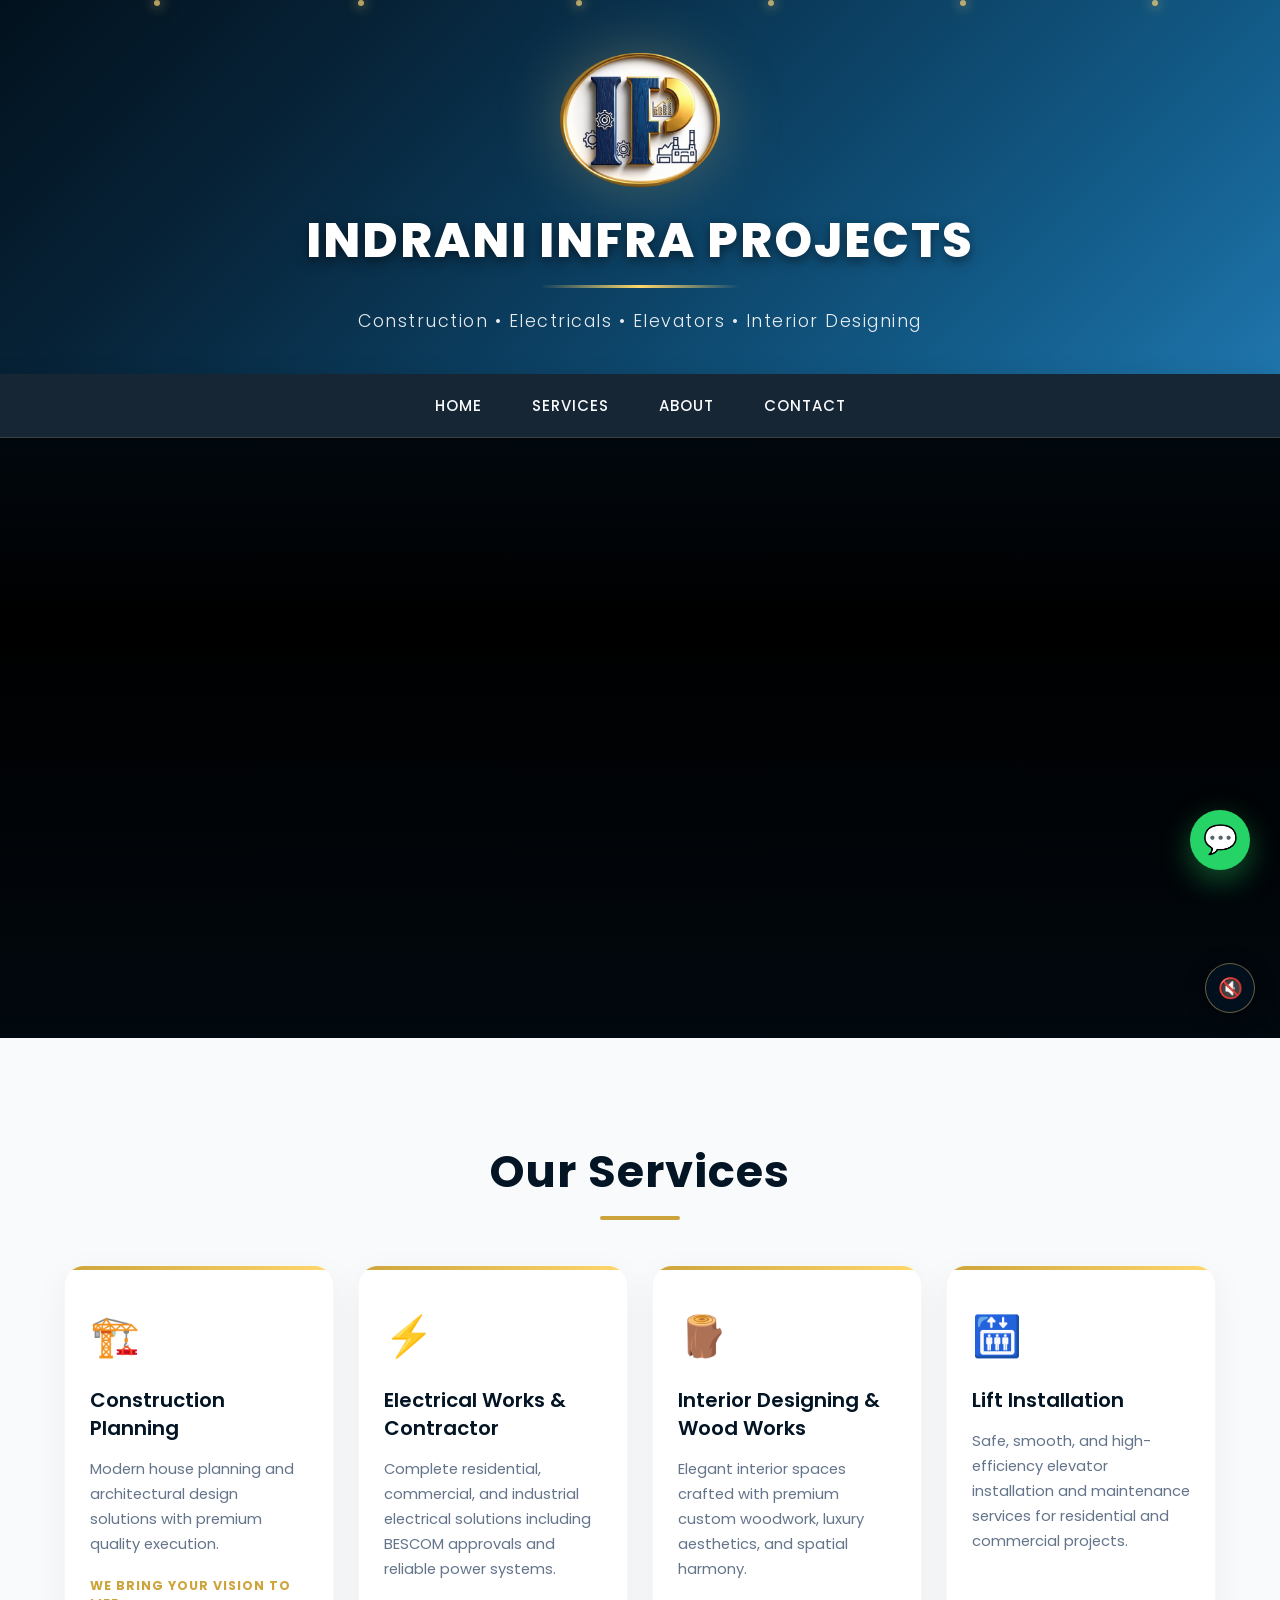
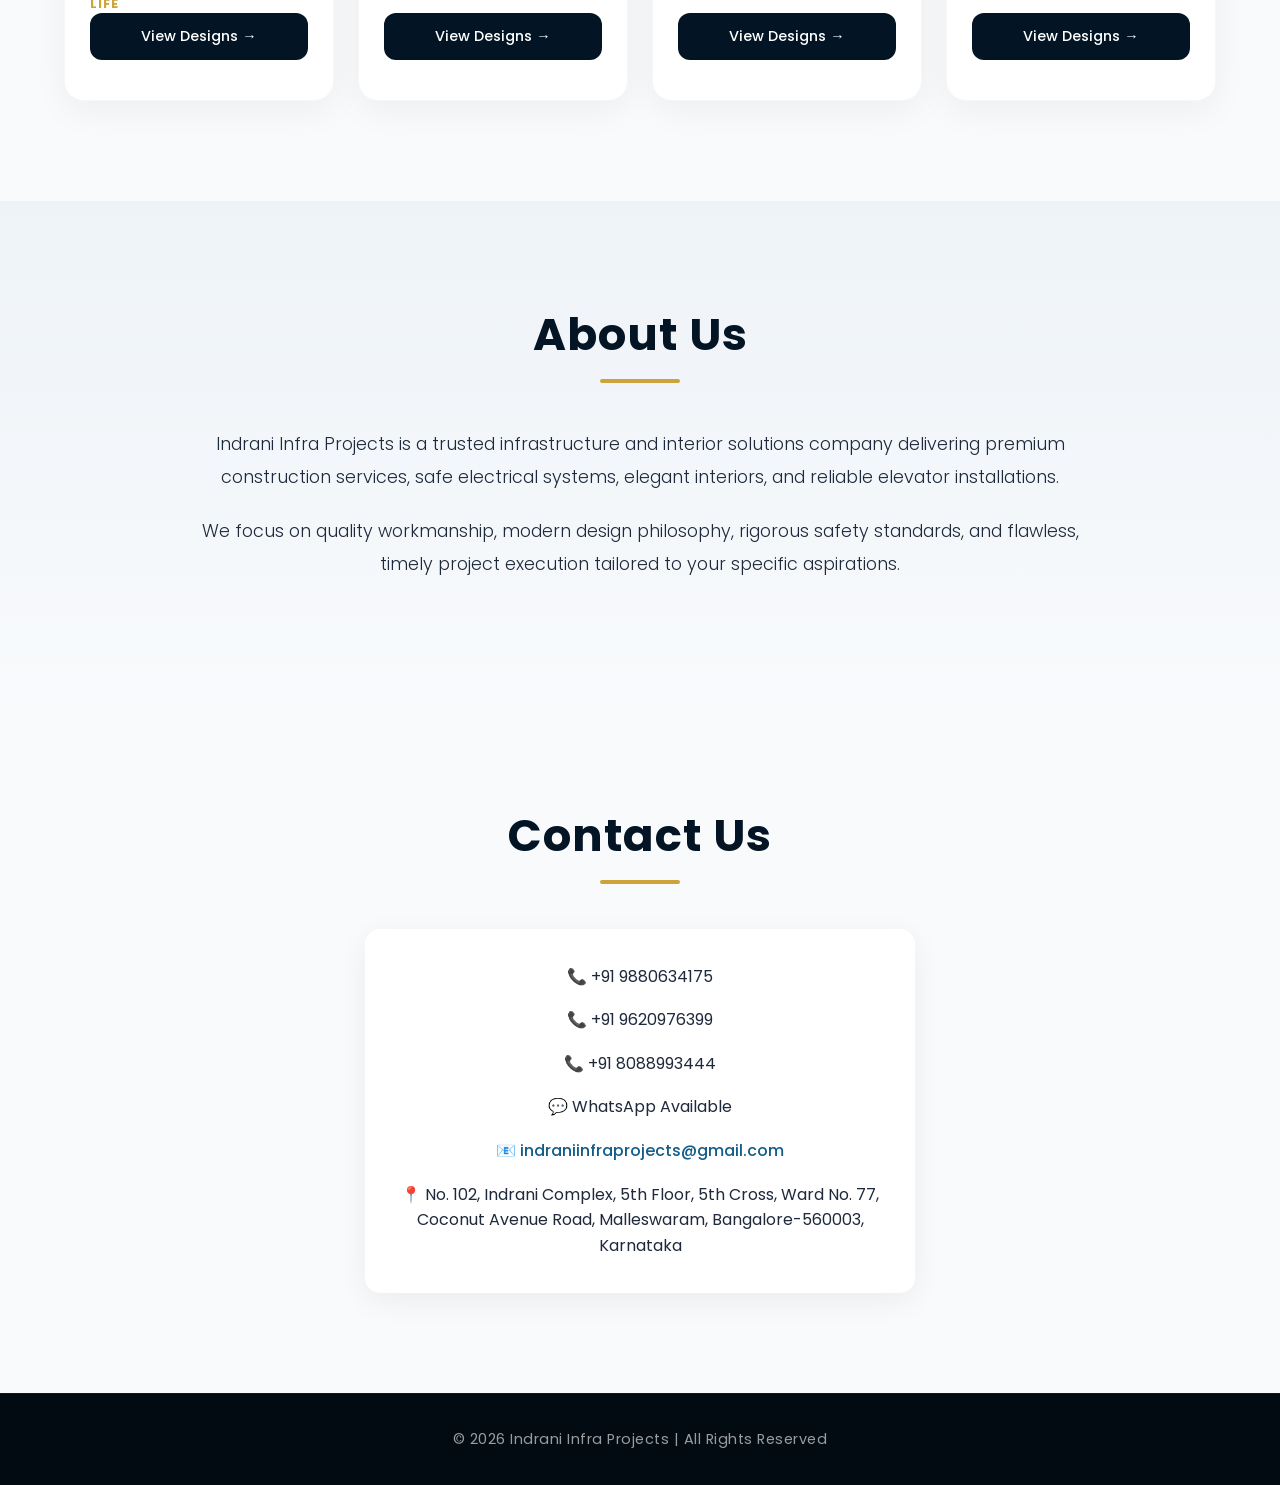
==== index.html @ aa024ceb "Update index.html" ====
<!DOCTYPE html>
<html lang="en">

<head>
    <meta charset="UTF-8">
    <meta name="viewport" content="width=device-width, initial-scale=1.0">
    <title>
        Indrani Infra Projects | Construction | Electricals | Elevators | Interior Designing
    </title>

    <!-- GOOGLE FONT -->
    <link href="https://fonts.googleapis.com/css2?family=Poppins:wght@300;400;500;600;700;800&display=swap" rel="stylesheet">
    
    <!-- EXTERNAL STYLESHEET -->
    <link rel="stylesheet" href="style.css">
</head>

<body>

    <!-- ================= HEADER / HOME ================= -->
    <header id="home" class="header">
        <!-- PARTICLES -->
        <div class="particles">
            <span></span>
            <span></span>
            <span></span>
            <span></span>
            <span></span>
            <span></span>
        </div>

        <div class="logo-box">
            <img src="image.png" alt="Indrani Infra Projects Logo" class="logo">
            <h1 class="brand-name">Indrani Infra Projects</h1>
            <p class="brand-tagline">
                Construction • Electricals • Elevators • Interior Designing
            </p>
        </div>
    </header>

    <!-- ================= NAVBAR ================= -->
    <nav class="navbar">
        <a href="#home">Home</a>
        <a href="#services">Services</a>
        <a href="#about">About</a>
        <a href="#contact">Contact</a>
    </nav>

    <!-- ================= PREMIUM VIDEO BANNER ================= -->
    <section class="video-container">
        <video id="promo-video" autoplay loop muted playsinline>
            <source src="video.mp4" type="video/mp4">
            Your browser does not support the video tag.
        </video>
        <div class="video-overlay"></div>
        <button id="mute-btn" class="mute-button" aria-label="Unmute Video">🔇</button>
    </section>

    <!-- ================= SERVICES ================= -->
    <section id="services" class="section">
        <h2 class="title">Our Services</h2>
        <div class="grid">

            <!-- Card 1 -->
            <div class="card">
                <div class="card-content">
                    <div class="card-icon">🏗️</div>
                    <h3>Construction Planning</h3>
                    <p>Modern house planning and architectural design solutions with premium quality execution.</p>
                    <span class="card-highlight">we bring your vision to life</span>
                </div>
                <a href="construction.html" class="card-btn">View Designs →</a>
            </div>

            <!-- Card 2 -->
            <div class="card">
                <div class="card-content">
                    <div class="card-icon">⚡</div>
                    <h3>Electrical Works & Contractor</h3>
                    <p>Complete residential, commercial, and industrial electrical solutions including BESCOM approvals and reliable power systems.</p>
                </div>
                <a href="electrical.html" class="card-btn">View Designs →</a>
            </div>

            <!-- Card 3 -->
            <div class="card">
                <div class="card-content">
                    <div class="card-icon">🪵</div>
                    <h3>Interior Designing & Wood Works</h3>
                    <p>Elegant interior spaces crafted with premium custom woodwork, luxury aesthetics, and spatial harmony.</p>
                </div>
                <a href="interior.html" class="card-btn">View Designs →</a>
            </div>

            <!-- Card 4 -->
            <div class="card">
                <div class="card-content">
                    <div class="card-icon">🛗</div>
                    <h3>Lift Installation</h3>
                    <p>Safe, smooth, and high-efficiency elevator installation and maintenance services for residential and commercial projects.</p>
                </div>
                <a href="elevator.html" class="card-btn">View Designs →</a>
            </div>

        </div>
    </section>

    <!-- ================= ABOUT ================= -->
    <section id="about" class="about">
        <h2 class="title">About Us</h2>
        <div class="about-container">
            <p>
                Indrani Infra Projects is a trusted infrastructure and interior solutions company delivering premium construction services, safe electrical systems, elegant interiors, and reliable elevator installations.
            </p>
            <p>
                We focus on quality workmanship, modern design philosophy, rigorous safety standards, and flawless, timely project execution tailored to your specific aspirations.
            </p>
        </div>
    </section>

    <!-- ================= CONTACT ================= -->
    <section id="contact" class="section">
        <h2 class="title">Contact Us</h2>
        <div class="contact-box">
            <p>📞 +91 9880634175</p>
            <p>📞 +91 9620976399</p>
            <p>📞 +91 8088993444</p>
            <p>💬 WhatsApp Available</p>

            <p>
                <a href="mailto:indraniinfraprojects@gmail.com?subject=Project%20Inquiry%20-%20Indrani%20Infra%20Projects&body=Hello%20Indrani%20Infra%20Projects%20Team,%0A%0AI%20came%20across%20your%20work%20and%20would%20like%20to%20discuss%20a%20potential%20project.%20Please%20share%20more%20details%20about%20your%20construction%20and%20interior%20services.%0A%0ALooking%20forward%20to%20connecting%20with%20you.%0A%0AThank%20you."
                   class="email-center">
                   📧 indraniinfraprojects@gmail.com
                </a>
            </p>

            <p>📍 No. 102, Indrani Complex, 5th Floor, 5th Cross, Ward No. 77, Coconut Avenue Road, Malleswaram, Bangalore-560003, Karnataka</p>
        </div>
    </section>

    <!-- ================= WHATSAPP FLOATING BUTTON ================= -->
    <a href="https://wa.me/918088993444?text=Hello%20Indrani%20Infra%20Projects,%0A%0AI%20came%20across%20your%20services%20and%20would%20like%20to%20discuss%20my%20project.%20Please%20get%20in%20touch%20with%20me.%0A%0AThank%20you." class="whatsapp" target="_blank" aria-label="Chat on WhatsApp">
        💬
    </a>

    <!-- ================= FOOTER ================= -->
    <footer>
        <p>© 2026 Indrani Infra Projects | All Rights Reserved</p>
    </footer>

    <!-- ================= VIDEO CONTROL SCRIPT ================= -->
    <script>
        const video = document.getElementById('promo-video');
        const muteBtn = document.getElementById('mute-btn');

        muteBtn.addEventListener('click', (e) => {
            e.stopPropagation(); 
            toggleMute();
        });

        function toggleMute() {
            if (video.muted) {
                video.muted = false;
                muteBtn.innerHTML = '🔊'; 
                muteBtn.setAttribute('aria-label', 'Mute Video');
            } else {
                video.muted = true;
                muteBtn.innerHTML = '🔇'; 
                muteBtn.setAttribute('aria-label', 'Unmute Video');
            }
        }
        

        document.addEventListener('click', () => {
            if (video.muted) {
                video.muted = false;
                muteBtn.innerHTML = '🔊';
                muteBtn.setAttribute('aria-label', 'Mute Video');
            }
        }, { once: true });
    </script>

</body>
</html>
---- style.css ----
/* ================= GLOBAL & VARIABLES ================= */
:root {
    --primary-dark: #031424;
    --accent-gold: #cca43b;
    --light-gold: #ffd76b;
    --soft-white: #f8fafc;
    --text-main: #1e293b;
    --text-muted: #64748b;
    --card-bg: #ffffff;
    --transition-smooth: all 0.4s cubic-bezier(0.16, 1, 0.3, 1);
}

*{
    margin: 0;
    padding: 0;
    box-sizing: border-box;
    font-family: 'Poppins', sans-serif;
}

html{
    scroll-behavior: smooth;
}

body{
    background: var(--soft-white);
    color: var(--text-main);
    overflow-x: hidden;
}

/* ================= PREMIUM HEADER ================= */
.header{
    position: relative;
    min-height: 350px;
    display: flex;
    justify-content: center;
    align-items: center;
    overflow: hidden;
    padding: 40px 20px;
    background: linear-gradient(135deg, #02111d 0%, #072338 25%, #0b3c5d 50%, #135d8b 80%, #1f75ac 100%);
}

/* PARTICLES */
.particles{
    position: absolute;
    width: 100%;
    height: 100%;
    top: 0;
    left: 0;
    overflow: hidden;
    pointer-events: none;
}

.particles span{
    position: absolute;
    width: 6px;
    height: 6px;
    border-radius: 50%;
    background: rgba(255, 215, 120, 0.7);
    box-shadow: 0 0 12px rgba(255, 215, 120, 0.8), 0 0 24px rgba(255, 215, 120, 0.4);
    animation: floatParticles linear infinite;
}

.particles span:nth-child(1){ left: 12%; animation-duration: 15s; }
.particles span:nth-child(2){ left: 28%; animation-duration: 18s; animation-delay: 2s; }
.particles span:nth-child(3){ left: 45%; animation-duration: 13s; animation-delay: 1s; }
.particles span:nth-child(4){ left: 60%; animation-duration: 20s; }
.particles span:nth-child(5){ left: 75%; animation-duration: 16s; animation-delay: 3s; }
.particles span:nth-child(6){ left: 90%; animation-duration: 14s; animation-delay: 1.5s; }

.logo-box{
    position: relative;
    z-index: 5;
    display: flex;
    flex-direction: column;
    align-items: center;
    text-align: center;
}

.logo{
    width: 160px;
    height: 160px;
    object-fit: contain;
    filter: drop-shadow(0 0 30px rgba(255,215,120,0.25));
    animation: logoFloat 6s ease-in-out infinite;
}

.brand-name{
    position: relative;
    margin-top: 15px;
    font-size: 3rem;
    font-weight: 800;
    letter-spacing: 2px;
    text-transform: uppercase;
    line-height: 1.1;
    color: #ffffff;
    padding-bottom: 20px;
    text-shadow: 0 4px 12px rgba(0,0,0,0.5);
}

.brand-name::after{
    content: "";
    position: absolute;
    left: 50%;
    bottom: 0;
    transform: translateX(-50%);
    width: 200px;
    height: 3px;
    background: linear-gradient(90deg, transparent, var(--light-gold), transparent);
}

.brand-tagline{
    margin-top: 20px;
    font-size: 1.1rem;
    color: rgba(255, 255, 255, 0.9);
    letter-spacing: 1.5px;
    font-weight: 300;
}

/* ================= MODERN STICKY NAVBAR ================= */
.navbar{
    position: sticky;
    top: 0;
    z-index: 100;
    display: flex;
    justify-content: center;
    align-items: center;
    gap: 50px;
    padding: 20px;
    backdrop-filter: blur(15px);
    -webkit-backdrop-filter: blur(15px);
    background: rgba(3, 20, 36, 0.92);
    border-bottom: 1px solid rgba(255, 215, 120, 0.15);
    box-shadow: 0 10px 30px rgba(0,0,0,0.2);
}

.navbar a{
    position: relative;
    color: #f8fafc;
    text-decoration: none;
    font-size: 15px;
    font-weight: 500;
    letter-spacing: 1px;
    text-transform: uppercase;
    transition: var(--transition-smooth);
}

.navbar a::after{
    content: "";
    position: absolute;
    left: 50%;
    bottom: -6px;
    transform: translateX(-50%);
    width: 0%;
    height: 2px;
    background: var(--light-gold);
    transition: var(--transition-smooth);
}

.navbar a:hover{
    color: var(--light-gold);
}

.navbar a:hover::after{
    width: 100%;
}

/* ================= LUXURY VIDEO CONTAINER ================= */
.video-container {
    position: relative;
    width: 100%;
    height: 600px;
    overflow: hidden;
    background: #000;
}

.video-container video {
    width: 100%;
    height: 100%;
    object-fit: cover;
}

.video-overlay {
    position: absolute;
    top: 0;
    left: 0;
    width: 100%;
    height: 100%;
    background: linear-gradient(to bottom, rgba(3,20,36,0.4), transparent 30%, rgba(3,20,36,0.4));
    pointer-events: none;
}

.mute-button {
    position: absolute;
    bottom: 25px;
    right: 25px;
    z-index: 10;
    background: rgba(3, 20, 36, 0.75);
    color: white;
    border: 1px solid rgba(255, 215, 120, 0.4);
    padding: 12px;
    border-radius: 50%;
    font-size: 20px;
    cursor: pointer;
    display: flex;
    align-items: center;
    justify-content: center;
    width: 50px;
    height: 50px;
    backdrop-filter: blur(8px);
    -webkit-backdrop-filter: blur(8px);
    transition: var(--transition-smooth);
    box-shadow: 0 4px 20px rgba(0, 0, 0, 0.4);
}

.mute-button:hover {
    transform: scale(1.1);
    background: var(--primary-dark);
    border-color: var(--light-gold);
    color: var(--light-gold);
}

/* ================= SECTIONS & TITLES ================= */
.section{
    padding: 100px 5%;
}

.title{
    text-align: center;
    font-size: 2.8rem;
    font-weight: 700;
    margin-bottom: 60px;
    color: var(--primary-dark);
    position: relative;
    letter-spacing: 1px;
}

.title::after{
    content: "";
    position: absolute;
    left: 50%;
    bottom: -15px;
    transform: translateX(-50%);
    width: 80px;
    height: 4px;
    border-radius: 2px;
    background: var(--accent-gold);
}

/* ================= 4-COLUMN SERVICES GRID ================= */
.grid{
    display: grid;
    grid-template-columns: repeat(4, 1fr);
    gap: 24px;
    width: 100%;
    max-width: 1400px;
    margin: 0 auto;
}

/* ================= PREMIUM SERVICES CARDS ================= */
.card{
    background: var(--card-bg);
    padding: 40px 25px;
    border-radius: 20px;
    box-shadow: 0 10px 35px rgba(0, 0, 0, 0.05);
    transition: var(--transition-smooth);
    position: relative;
    overflow: hidden;
    display: flex;
    flex-direction: column;
    justify-content: space-between;
    border: 1px solid rgba(0,0,0,0.03);
}

.card::before{
    content: "";
    position: absolute;
    top: 0;
    left: 0;
    width: 100%;
    height: 4px;
    background: linear-gradient(90deg, var(--accent-gold), var(--light-gold));
    transition: var(--transition-smooth);
}

.card:hover{
    transform: translateY(-12px);
    box-shadow: 0 20px 50px rgba(11, 60, 93, 0.15);
    border-color: rgba(204, 164, 59, 0.2);
}

.card:hover::before {
    height: 6px;
}

.card-icon {
    font-size: 2.5rem;
    margin-bottom: 20px;
    display: inline-block;
}

.card h3{
    margin-bottom: 15px;
    color: var(--primary-dark);
    font-size: 1.25rem;
    font-weight: 600;
    line-height: 1.4;
}

.card p{
    color: var(--text-muted);
    line-height: 1.7;
    font-size: 0.92rem;
    margin-bottom: 20px;
}

.card-highlight {
    display: block;
    font-size: 0.78rem;
    font-weight: 700;
    color: var(--accent-gold);
    letter-spacing: 1px;
    margin-top: 10px;
    text-transform: uppercase;
}

.card-btn{
    display: block;
    width: 100%;
    padding: 13px 20px;
    border-radius: 12px;
    background: var(--primary-dark);
    color: white;
    font-weight: 500;
    font-size: 0.9rem;
    text-decoration: none;
    text-align: center;
    transition: var(--transition-smooth);
    margin-top: auto;
}

.card:hover .card-btn {
    background: linear-gradient(135deg, var(--accent-gold), #b08b2e);
    color: var(--primary-dark);
    font-weight: 600;
    box-shadow: 0 8px 20px rgba(204, 164, 59, 0.3);
}

/* ================= STRICT COLLAGE / MASONRY (Images & Videos) ================= */
/* We apply the exact same logic to both .gallery and .video-grid so both become collages */
.gallery,
.video-grid {
    display: block; /* CRITICAL: Must be block for columns to work */
    column-count: 3;
    column-gap: 25px;
    width: 100%;
    max-width: 1400px;
    margin: 40px auto;
    padding: 0 5%;
}

.gallery img,
.gallery video,
.video-grid img,
.video-grid video {
    width: 100%;
    height: auto;
    display: block; /* CRITICAL: Prevents awkward inline spacing */
    margin-bottom: 25px; /* Must match column-gap */
    border-radius: 14px;
    box-shadow: 0 6px 14px rgba(0,0,0,0.15);
    -webkit-column-break-inside: avoid; /* CRITICAL: Prevents cutting items in half */
    page-break-inside: avoid;
    break-inside: avoid;
    cursor: pointer;
    transition: var(--transition-smooth);
}

.gallery img:hover,
.gallery video:hover,
.video-grid img:hover,
.video-grid video:hover {
    transform: scale(1.03);
    box-shadow: 0 10px 25px rgba(11, 60, 93, 0.2); 
    z-index: 2;
    position: relative;
}

/* Hide native controls if you want a clean look */
.gallery video::-webkit-media-controls-volume-slider,
.gallery video::-webkit-media-controls-mute-button,
.video-grid video::-webkit-media-controls-volume-slider,
.video-grid video::-webkit-media-controls-mute-button {
    display: none !important;
}

/* ================= IMAGE POPUP ================= */
.popup {
    display: none;
    position: fixed;
    inset: 0;
    background: rgba(3, 20, 36, 0.95); 
    justify-content: center;
    align-items: center;
    z-index: 9999;
}

.popup-img {
    max-width: 90%;
    max-height: 90%;
    border-radius: 12px;
    box-shadow: 0 10px 40px rgba(0,0,0,0.5);
}

.close {
    position: absolute;
    top: 20px;
    right: 40px;
    font-size: 40px;
    color: var(--light-gold);
    cursor: pointer;
    transition: var(--transition-smooth);
}

.close:hover {
    color: var(--accent-gold);
    transform: scale(1.1);
}

/* ================= ELEGANT ABOUT SECTION ================= */
.about{
    padding: 100px 15%;
    background: linear-gradient(180deg, #eef3f8 0%, #f8fafc 100%);
    text-align: center;
}

.about-container {
    max-width: 900px;
    margin: 0 auto;
}

.about p{
    line-height: 1.9;
    color: var(--text-main);
    font-size: 1.1rem;
    margin-bottom: 20px;
    font-weight: 300;
}

/* ================= MODERN CENTERED CONTACT SECTION ================= */
.contact-box {
    background: white;
    padding: 35px 25px;
    border-radius: 15px;
    max-width: 550px;
    margin: auto;
    box-shadow: 0 8px 30px rgba(0,0,0,0.06);
    text-align: center;
}

.contact-box p {
    margin-bottom: 18px;
    font-size: 1rem;
    line-height: 1.6;
}

.contact-box p:last-child {
    margin-bottom: 0;
}

.email-center {
    color: #135d8b;
    display: inline-block;
    text-align: center;
    text-decoration: none;
    font-weight: 500;
    transition: var(--transition-smooth);
}

.email-center:hover {
    color: var(--accent-gold);
    text-decoration: underline;
}

/* ================= PREMIUM FLOATING WHATSAPP ================= */
.whatsapp{
    position: fixed;
    bottom: 30px;
    right: 30px;
    width: 60px;
    height: 60px;
    border-radius: 50%;
    background: #25d366;
    color: white;
    display: flex;
    align-items: center;
    justify-content: center;
    font-size: 28px;
    text-decoration: none;
    box-shadow: 0 10px 30px rgba(37, 211, 102, 0.4);
    z-index: 999;
    transition: var(--transition-smooth);
}

.whatsapp:hover{
    transform: scale(1.1) rotate(10deg);
    box-shadow: 0 15px 35px rgba(37, 211, 102, 0.6);
}

/* ================= DEEP DARK FOOTER ================= */
footer{
    background: #020b12;
    color: rgba(255,255,255,0.6);
    text-align: center;
    padding: 35px 20px;
    font-size: 0.9rem;
    letter-spacing: 0.5px;
    border-top: 1px solid rgba(255,255,255,0.05);
}

/* ================= ANIMATIONS KEYFRAMES ================= */
@keyframes logoFloat{
    0% { transform: translateY(0px); }
    50% { transform: translateY(-12px); }
    100% { transform: translateY(0px); }
}

@keyframes floatParticles{
    0%{ transform: translateY(105vh) scale(0.5); opacity: 0; }
    10%{ opacity: 1; }
    90%{ opacity: 1; }
    100%{ transform: translateY(-10vh) scale(1.2); opacity: 0; }
}

/* ================= RESPONSIVE DESIGN (MEDIA QUERIES) ================= */

/* Tablets / Medium Screens */
@media(max-width: 1024px){
    .grid{
        grid-template-columns: repeat(2, 1fr);
        gap: 20px;
    }
    
    .brand-name{
        font-size: 3.2rem;
    }

    .video-container {
        height: 450px;
    }

    /* Tablet Gallery/Video Layout */
    .gallery,
    .video-grid {
        column-count: 2;
        column-gap: 20px;
    }
    
    .gallery img,
    .gallery video,
    .video-grid img,
    .video-grid video {
        margin-bottom: 20px;
    }
}

/* Small Tablets / Large Mobile */
@media(max-width: 768px){
    .navbar{
        gap: 25px;
        padding: 15px;
    }

    .navbar a {
        font-size: 13px;
    }

    .brand-name{
        font-size: 2.5rem;
    }

    .brand-name::after{
        width: 140px;
    }

    .section {
        padding: 70px 6%;
    }

    .title {
        font-size: 2.2rem;
    }

    .about {
        padding: 70px 8%;
    }

    .contact-box {
        padding: 30px 20px;
    }
}

/* Mobile Phones */
@media(max-width: 540px){
    .grid{
        grid-template-columns: 1fr;
    }

    .navbar {
        gap: 15px;
    }

    .brand-name{
        font-size: 1.9rem;
    }

    .brand-tagline{
        font-size: 0.85rem;
        line-height: 1.6;
    }

    .video-container {
        height: 320px;
    }

    .mute-button {
        bottom: 15px;
        right: 15px;
        width: 42px;
        height: 42px;
        font-size: 16px;
    }

    .contact-info {
        flex-direction: column;
        align-items: center;
        gap: 15px;
    }

    /* Mobile Gallery/Video Layout */
    .gallery,
    .video-grid {
        column-count: 1;
        column-gap: 15px;
        padding: 0;
    }
    
    .gallery img,
    .gallery video,
    .video-grid img,
    .video-grid video {
        margin-bottom: 15px;
    }
}
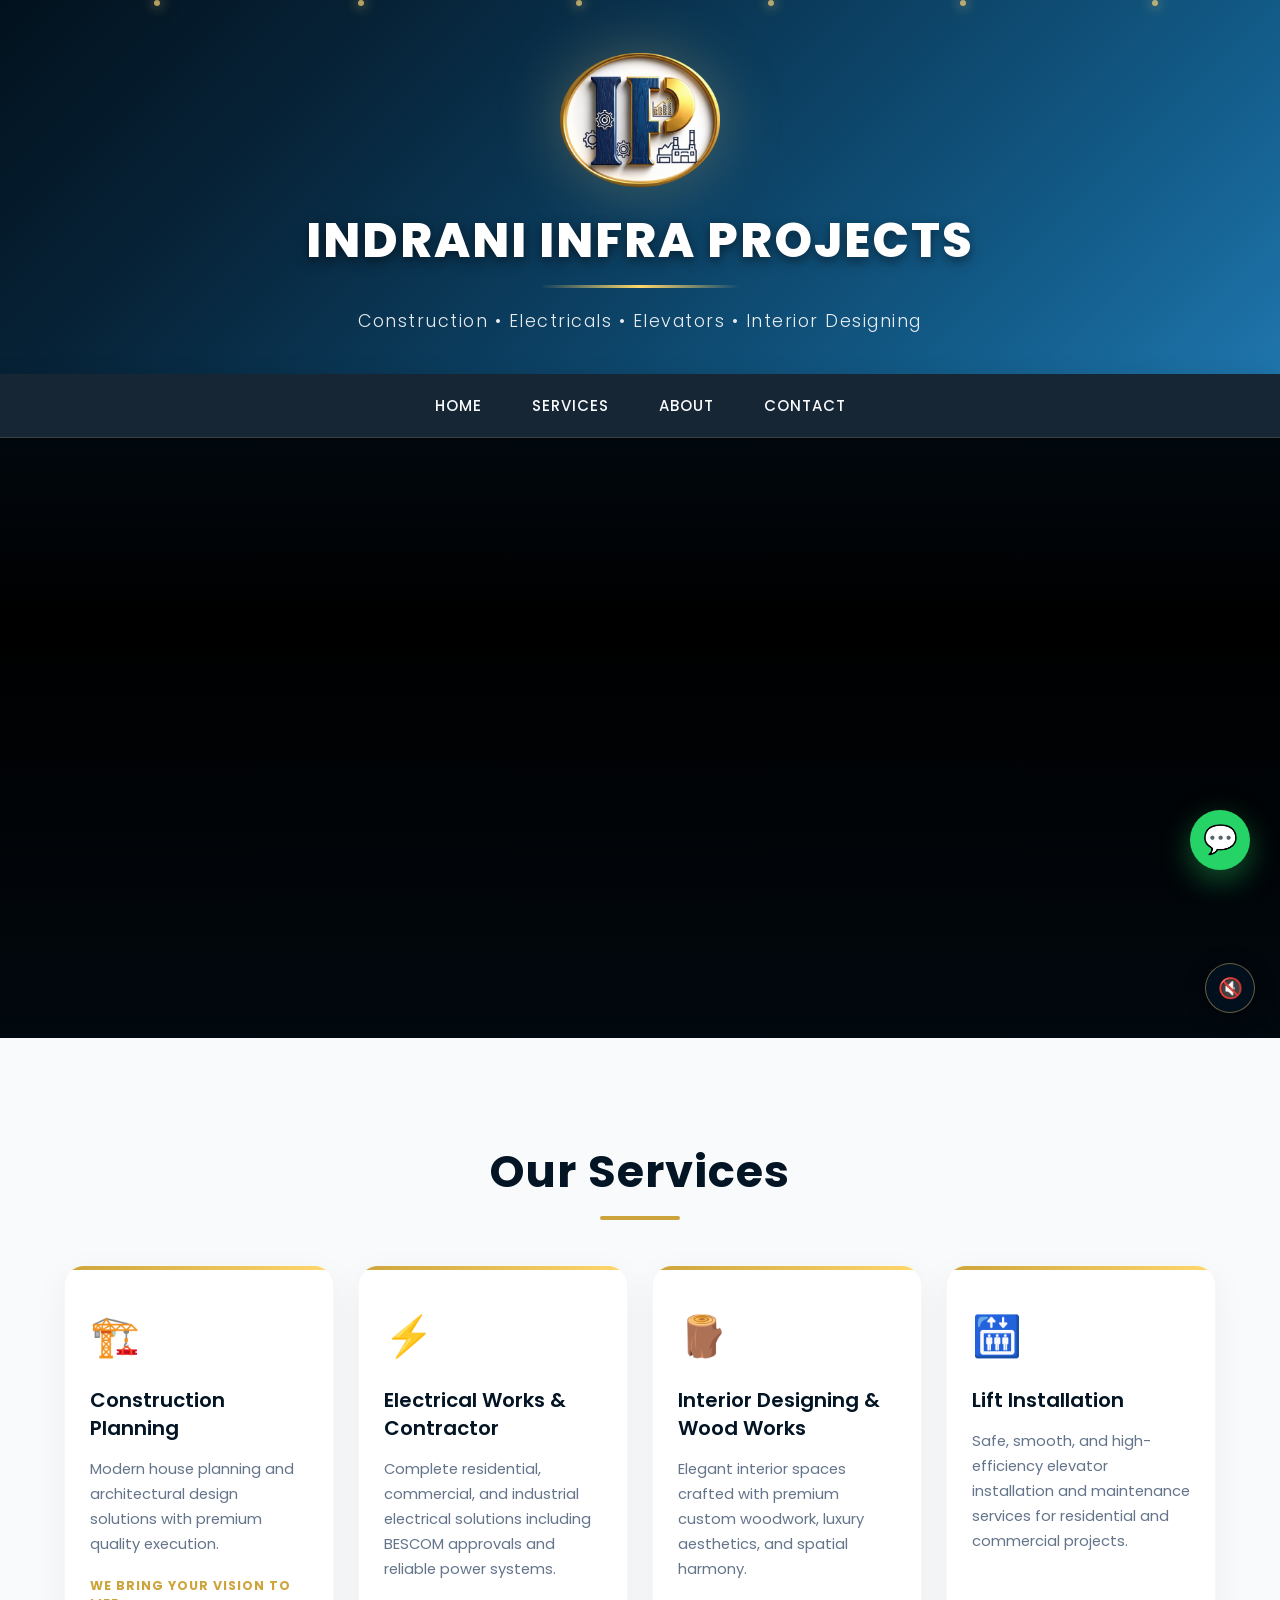
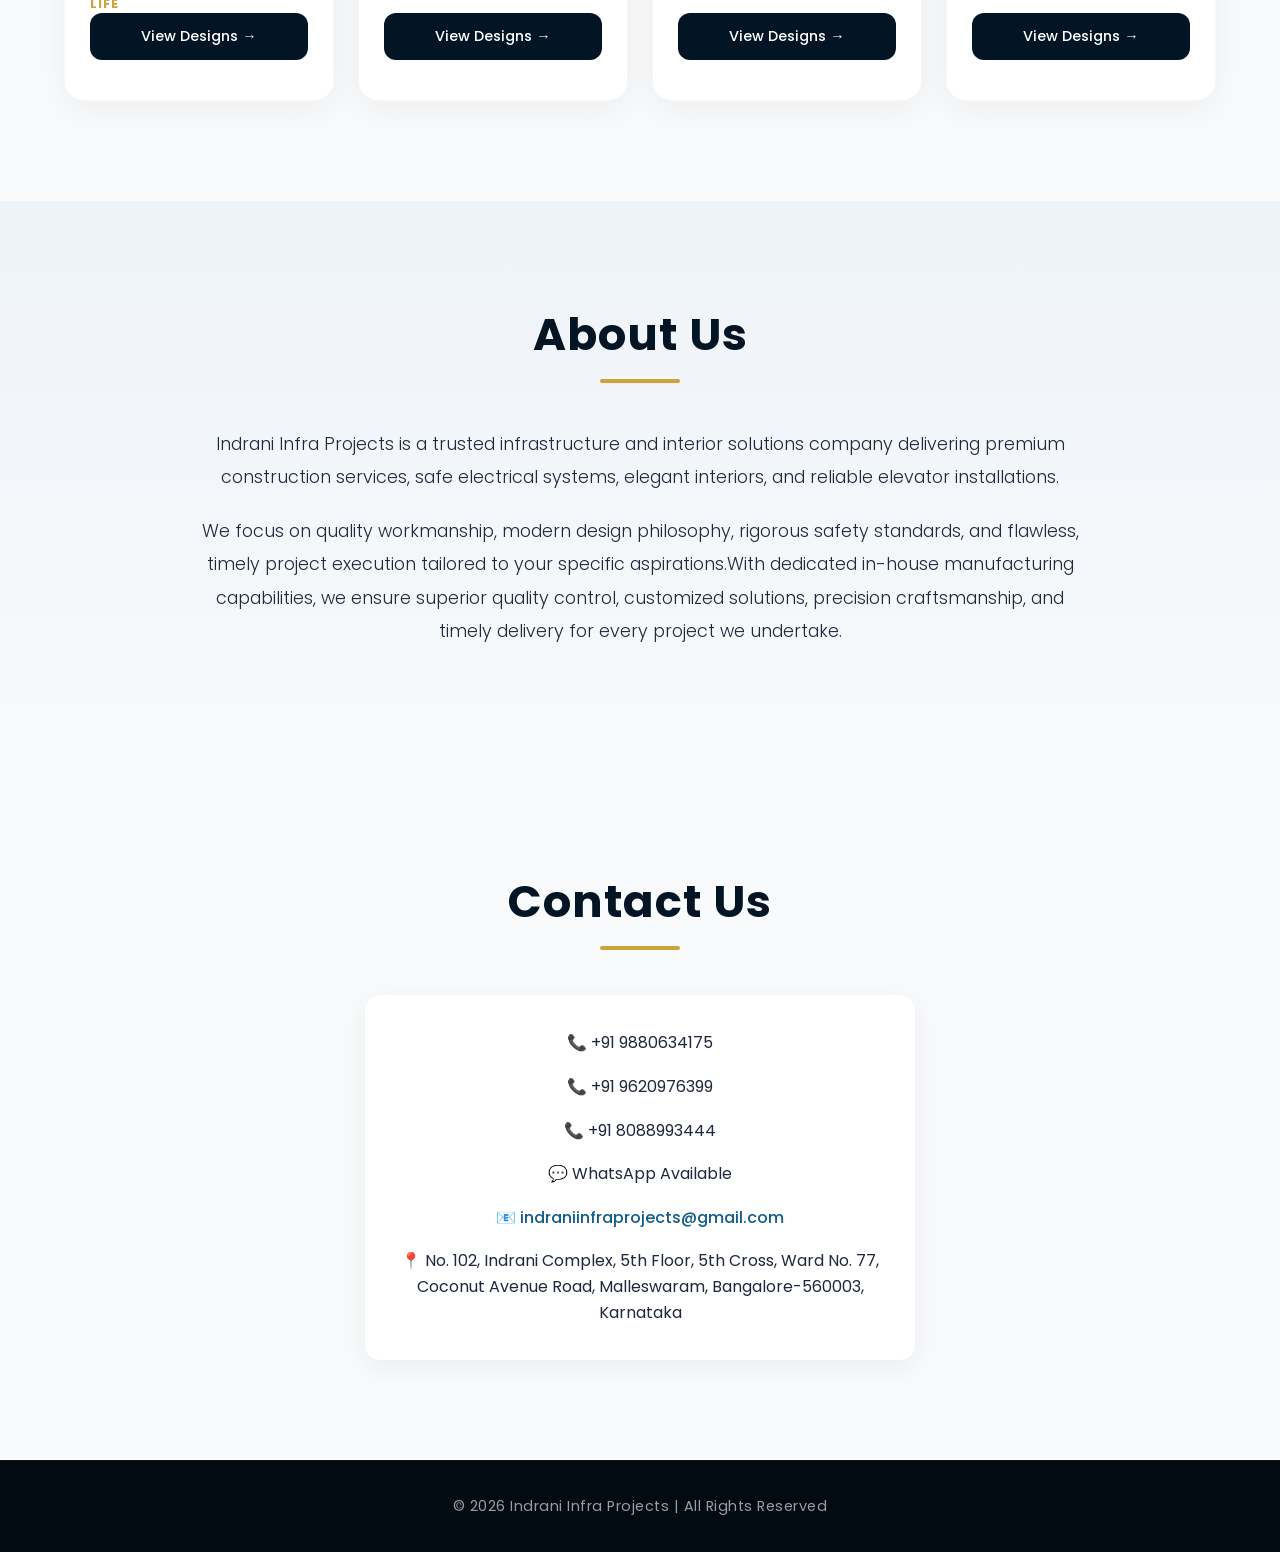
==== commit 2ac29b9d: "Update index.html" ====
--- a/index.html
+++ b/index.html
@@ -113,7 +113,7 @@
                 Indrani Infra Projects is a trusted infrastructure and interior solutions company delivering premium construction services, safe electrical systems, elegant interiors, and reliable elevator installations.
             </p>
             <p>
-                We focus on quality workmanship, modern design philosophy, rigorous safety standards, and flawless, timely project execution tailored to your specific aspirations.
+                We focus on quality workmanship, modern design philosophy, rigorous safety standards, and flawless, timely project execution tailored to your specific aspirations.With dedicated in-house manufacturing capabilities, we ensure superior quality control, customized solutions, precision craftsmanship, and timely delivery for every project we undertake.
             </p>
         </div>
     </section>
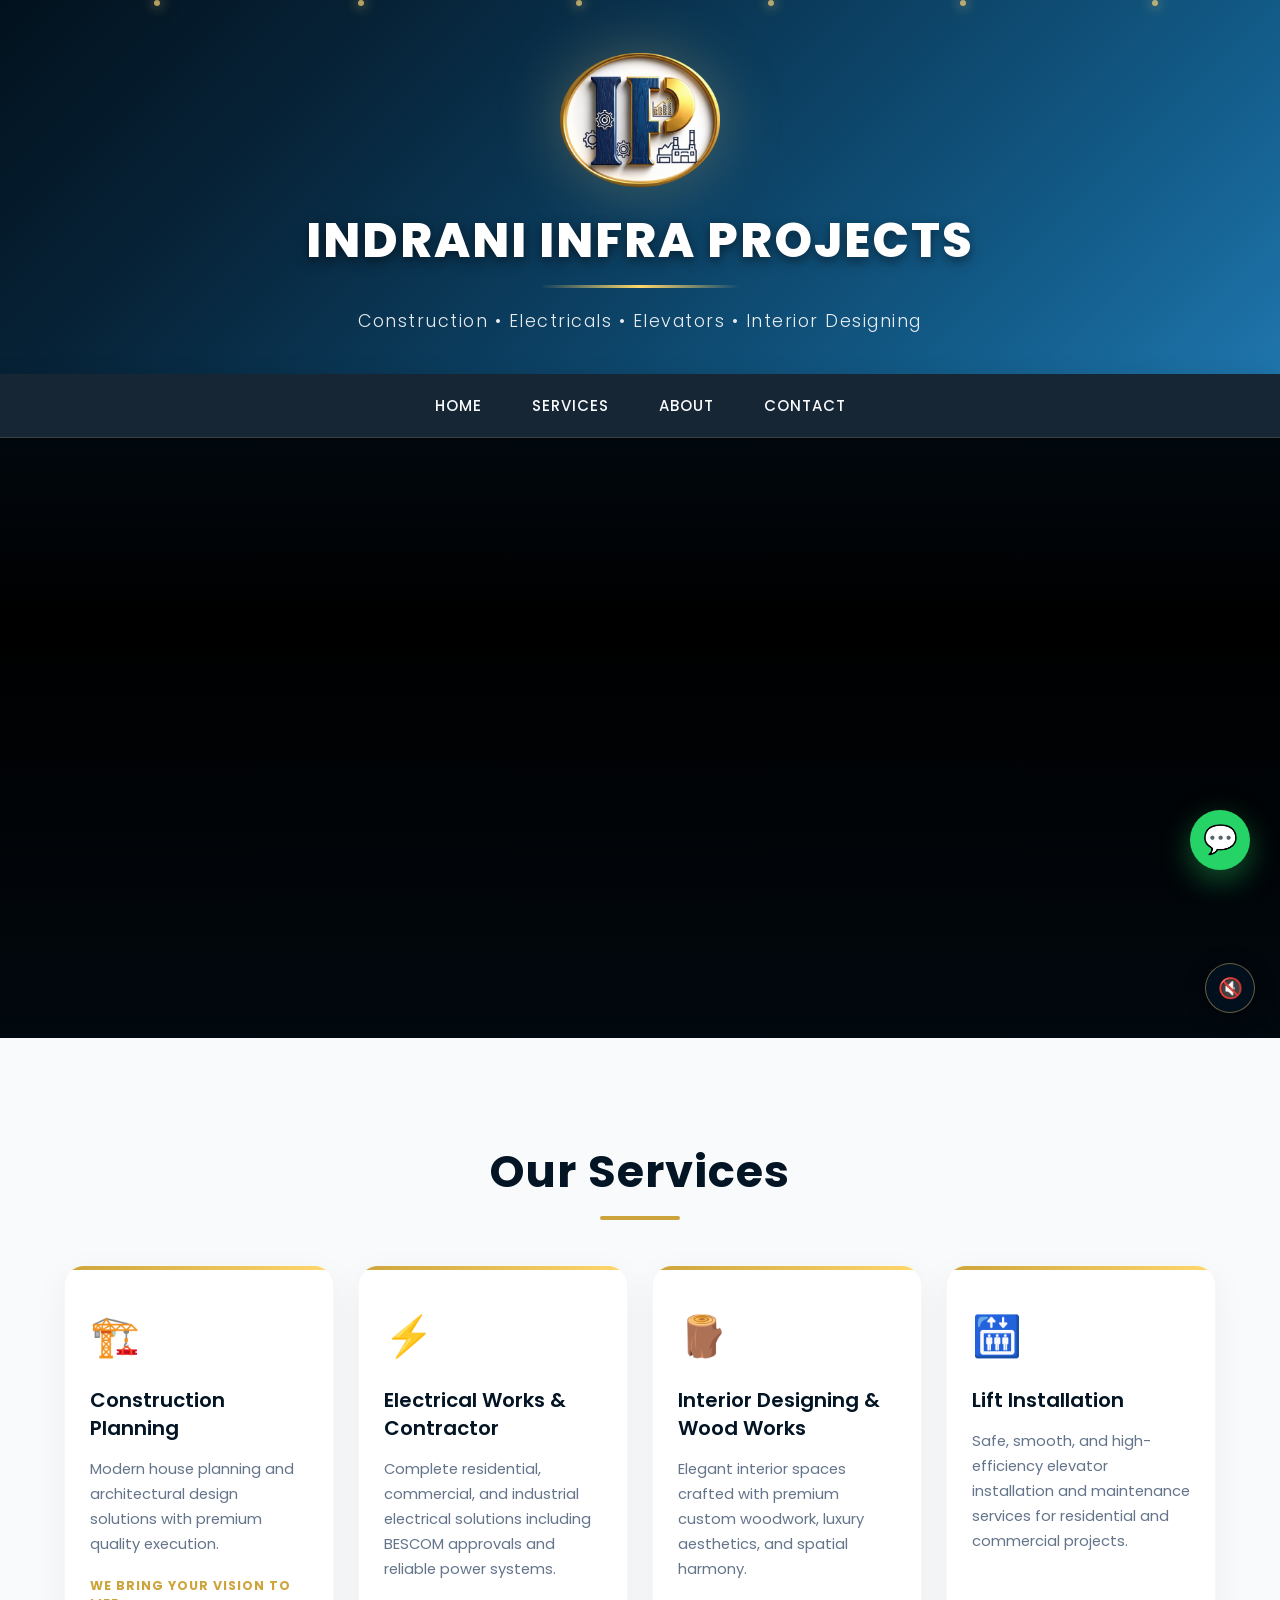
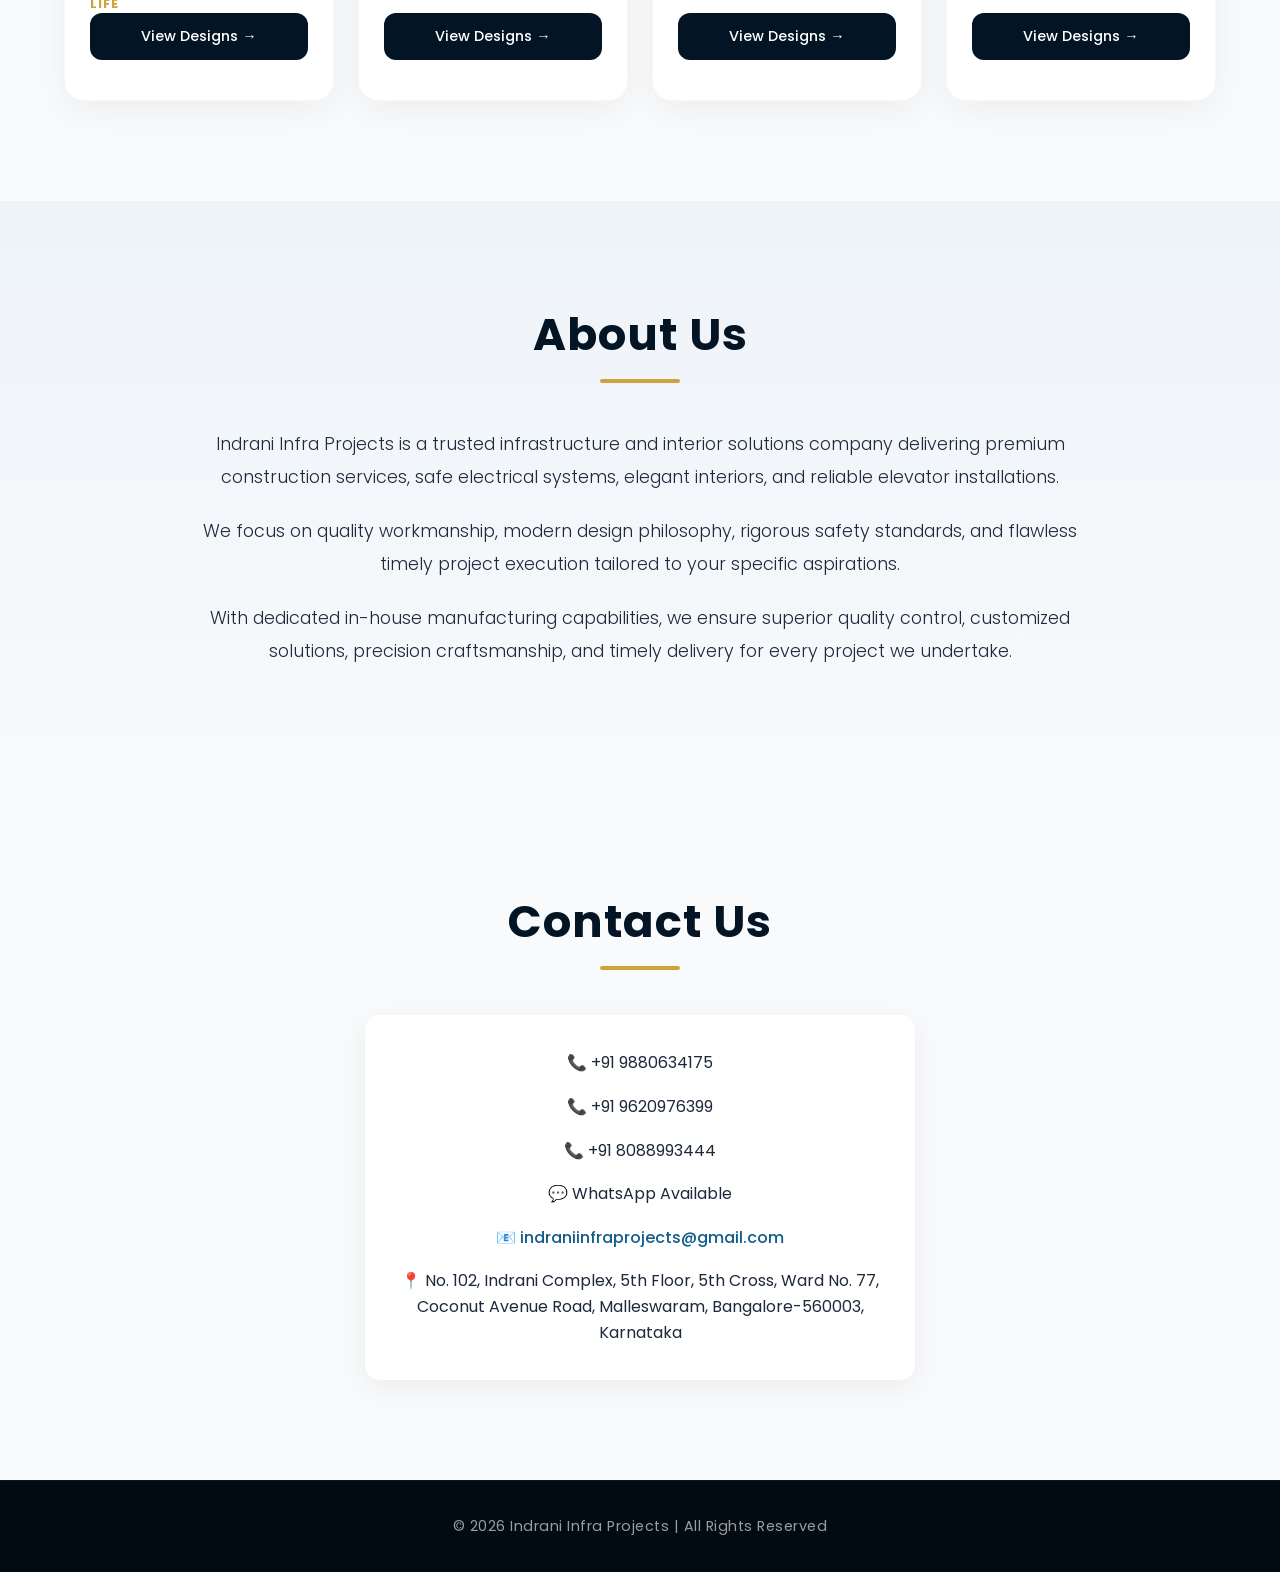
==== commit d20d304c: "Update index.html" ====
--- a/index.html
+++ b/index.html
@@ -113,7 +113,10 @@
                 Indrani Infra Projects is a trusted infrastructure and interior solutions company delivering premium construction services, safe electrical systems, elegant interiors, and reliable elevator installations.
             </p>
             <p>
-                We focus on quality workmanship, modern design philosophy, rigorous safety standards, and flawless, timely project execution tailored to your specific aspirations.With dedicated in-house manufacturing capabilities, we ensure superior quality control, customized solutions, precision craftsmanship, and timely delivery for every project we undertake.
+                We focus on quality workmanship, modern design philosophy, rigorous safety standards, and flawless timely project execution tailored to your specific aspirations.
+            </p>
+            <p>
+                With dedicated in-house manufacturing capabilities, we ensure superior quality control, customized solutions, precision craftsmanship, and timely delivery for every project we undertake.
             </p>
         </div>
     </section>
